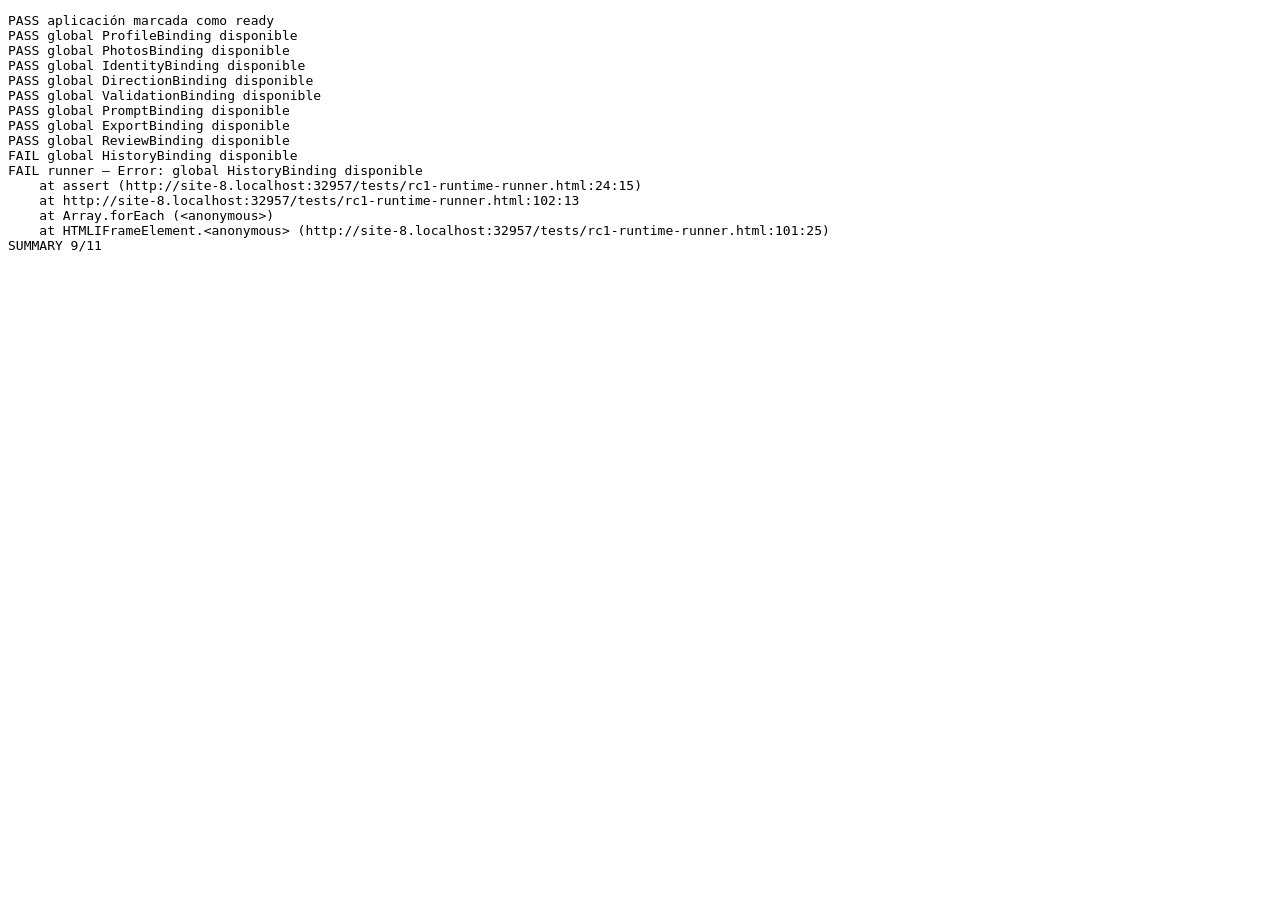
==== tests/rc1-runtime-runner.html @ c4821b47 "test(rc1): add failing runtime gate for History integration" ====
<!doctype html>
<html lang="es">
<head>
    <meta charset="utf-8">
    <title>PortraitOS RC1 Runtime Gate</title>
</head>
<body>
<pre id="results" data-test-status="running">RUNNING</pre>
<script>
"use strict";

const output = document.getElementById("results");
const results = [];
let stage = "boot";

function record(name, pass, detail = "") {
    results.push({ name, pass: pass === true, detail });
    render(false);
}

function assert(name, value, detail = "") {
    record(name, value === true, detail);
    if (value !== true) {
        throw new Error(`${name}${detail ? `: ${detail}` : ""}`);
    }
}

function render(final) {
    const passed = results.filter(item => item.pass).length;
    output.textContent = results
        .map(item => `${item.pass ? "PASS" : "FAIL"} ${item.name}${item.detail ? ` — ${item.detail}` : ""}`)
        .join("\n");

    if (final) {
        output.dataset.testStatus = passed === results.length ? "passed" : "failed";
        output.dataset.stage = stage;
        output.textContent += `\nSUMMARY ${passed}/${results.length}`;
        postResults();
    }
}

function postResults() {
    try {
        fetch("/results", {
            method: "POST",
            headers: { "Content-Type": "application/json" },
            body: JSON.stringify({
                status: output.dataset.testStatus,
                stage,
                text: output.textContent
            })
        });
    } catch (_) {
        // El runner puede ejecutarse también sin servidor receptor.
    }
}

const watchdog = window.setTimeout(() => {
    record("runner finaliza dentro del tiempo límite", false, `HANG_STAGE=${stage}`);
    render(true);
}, 60000);

const frame = document.createElement("iframe");
frame.src = "../app/index.html";
frame.hidden = true;
document.body.appendChild(frame);

frame.addEventListener("load", async () => {
    const app = frame.contentWindow;

    try {
        if (!app.document.documentElement.hasAttribute("data-portraitos-ready")) {
            return;
        }

        window.clearTimeout(watchdog);
        stage = "runtime";

        const runtimeErrors = [];
        app.addEventListener("error", event => runtimeErrors.push(event.message || "runtime error"));
        app.addEventListener("unhandledrejection", event => runtimeErrors.push(String(event.reason || "unhandled rejection")));

        if (app.ProfileStorage?.ready) {
            await app.ProfileStorage.ready();
        }

        assert("aplicación marcada como ready", app.document.documentElement.getAttribute("data-portraitos-ready") === "true");

        const criticalGlobals = [
            "ProfileBinding",
            "PhotosBinding",
            "IdentityBinding",
            "DirectionBinding",
            "ValidationBinding",
            "PromptBinding",
            "ExportBinding",
            "ReviewBinding",
            "HistoryBinding"
        ];

        criticalGlobals.forEach(name => {
            assert(`global ${name} disponible`, Boolean(app[name]));
        });

        assert("History root presente", Boolean(app.document.querySelector("[data-history]")));
        assert("History search presente", Boolean(app.document.querySelector("[data-history-search]")));
        assert("History list presente", Boolean(app.document.querySelector("[data-history-list]")));
        assert("History pagination presente", Boolean(app.document.querySelector("[data-history-pagination]")));
        assert("History counter presente", Boolean(app.document.querySelector("[data-history-counter]")));

        assert(
            "HistoryBinding inicializado",
            typeof app.HistoryBinding?.getState === "function" && Boolean(app.HistoryBinding.getState())
        );

        stage = "history-service";
        const profile = app.ProfileService?.getActive?.();
        assert("perfil activo disponible", Boolean(profile));

        const before = app.PromptHistoryService?.list?.({ limit: 100 })?.items?.length || 0;
        const fakeEntry = {
            id: `rc1-history-${Date.now()}`,
            profileId: profile.id,
            generationId: `rc1-generation-${Date.now()}`,
            provider: "generic",
            level: "professional",
            prompt: "RC1 runtime smoke prompt",
            createdAt: new Date().toISOString(),
            updatedAt: new Date().toISOString()
        };

        if (typeof app.PromptHistoryService?.add === "function") {
            app.PromptHistoryService.add(fakeEntry);
        } else if (typeof app.PromptHistoryService?.save === "function") {
            app.PromptHistoryService.save(fakeEntry);
        }

        app.HistoryBinding.refresh();
        const after = app.PromptHistoryService?.list?.({ limit: 100 })?.items?.length || 0;
        assert("servicio History conserva o incrementa entradas", after >= before);
        assert("History UI renderiza lista", Boolean(app.document.querySelector("[data-history-list]")));

        stage = "idempotency";
        const listenersBefore = app.AppEvents?.listenerCount?.() || 0;
        app.HistoryBinding.init();
        const listenersAfter = app.AppEvents?.listenerCount?.() || 0;
        assert("History init idempotente", listenersAfter === listenersBefore, `before=${listenersBefore}, after=${listenersAfter}`);

        await new Promise(resolve => app.setTimeout(resolve, 0));
        assert("sin errores runtime", runtimeErrors.length === 0, runtimeErrors.join(" | "));

        stage = "complete";
        render(true);
    } catch (error) {
        window.clearTimeout(watchdog);
        record("runner", false, error.stack || error.message);
        render(true);
    } finally {
        frame.remove();
    }
});
</script>
</body>
</html>
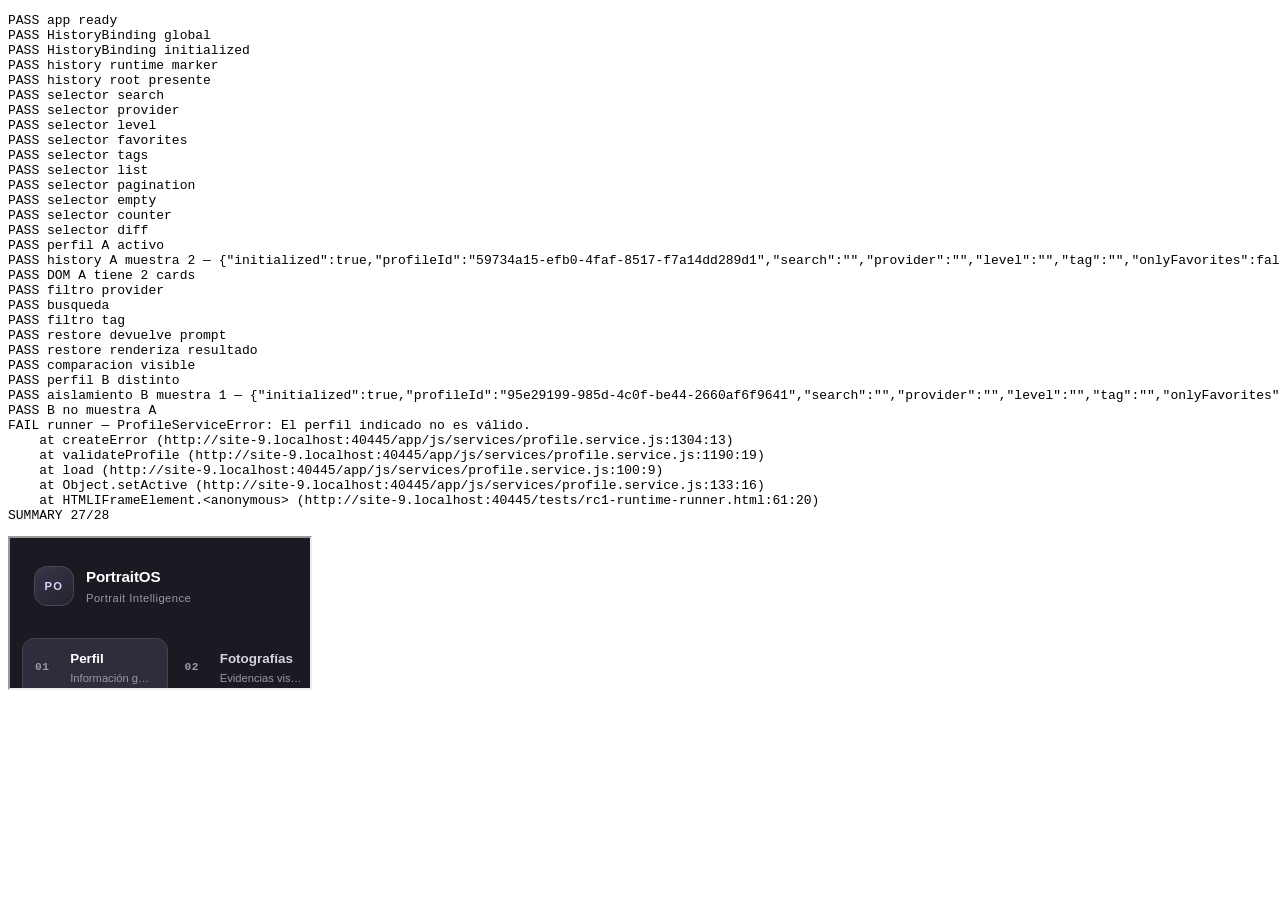
==== commit 7161e176: "test(runtime): cover History UI isolation and restore" ====
--- a/tests/rc1-runtime-runner.html
+++ b/tests/rc1-runtime-runner.html
@@ -1,164 +1,76 @@
-<!doctype html>
-<html lang="es">
-<head>
-    <meta charset="utf-8">
-    <title>PortraitOS RC1 Runtime Gate</title>
-</head>
-<body>
-<pre id="results" data-test-status="running">RUNNING</pre>
-<script>
+<!doctype html><html lang="es"><head><meta charset="utf-8"><title>PortraitOS RC1 runtime smoke</title></head><body><pre id="results" data-test-status="running">RUNNING</pre><script>
 "use strict";
+const out=document.getElementById("results"),results=[];let step="boot";
+function check(name,value,detail=""){results.push({name,pass:value===true,detail});render();if(!value)throw new Error(`${name}: ${detail}`)}
+function mark(value){step=value;out.dataset.step=value}
+function render(final=false){const pass=results.filter(x=>x.pass).length;out.textContent=results.map(x=>`${x.pass?"PASS":"FAIL"} ${x.name}${x.detail?` — ${x.detail}`:""}`).join("\n");if(final){out.dataset.testStatus=pass===results.length?"passed":"failed";out.textContent+=`\nSUMMARY ${pass}/${results.length}`;post()}}
+function post(){try{fetch("/results",{method:"POST",headers:{"Content-Type":"application/json"},body:JSON.stringify({status:out.dataset.testStatus,text:out.textContent,step})})}catch(_){}}
+const watchdog=setTimeout(()=>{results.push({name:"watchdog",pass:false,detail:`HANG_STEP=${step}`});render(true)},60000);
+const frame=document.createElement("iframe");frame.src="../app/index.html";document.body.append(frame);
+frame.addEventListener("load",async()=>{const w=frame.contentWindow;try{
+  mark("ready");
+  for(let i=0;i<100&&!w.document.documentElement.hasAttribute("data-portraitos-ready");i++)await new Promise(r=>setTimeout(r,50));
+  await w.ProfileStorage.ready();
+  if(w.ProfileManagerBinding?.ensureHistoryRuntime) await w.ProfileManagerBinding.ensureHistoryRuntime();
+  const errors=[];w.addEventListener("error",e=>errors.push(e.message));w.addEventListener("unhandledrejection",e=>errors.push(String(e.reason)));
 
-const output = document.getElementById("results");
-const results = [];
-let stage = "boot";
+  check("app ready",w.document.documentElement.getAttribute("data-portraitos-ready")==="true");
+  check("HistoryBinding global",Boolean(w.HistoryBinding));
+  check("HistoryBinding initialized",w.HistoryBinding?.isInitialized?.()===true);
+  check("history runtime marker",w.document.documentElement.getAttribute("data-history-runtime-ready")==="true");
+  check("history root presente",Boolean(w.document.querySelector("[data-history]")));
+  ["search","provider","level","favorites","tags","list","pagination","empty","counter","diff"].forEach(name=>check(`selector ${name}`,Boolean(w.document.querySelector(`[data-history-${name}]`))));
 
-function record(name, pass, detail = "") {
-    results.push({ name, pass: pass === true, detail });
-    render(false);
-}
+  mark("profile-a");
+  const profileA=w.ProfileService.getActive();
+  check("perfil A activo",Boolean(profileA?.id));
+  w.PromptHistoryService.clear({profileId:profileA.id});
+  const a1=w.PromptHistoryService.add({profileId:profileA.id,profileName:profileA.name,prompt:"RC1 prompt A uno",provider:"generic",level:"professional",title:"A uno",generationId:"rc1-gen-a1"},{skipDuplicate:false});
+  const a2=w.PromptHistoryService.add({profileId:profileA.id,profileName:profileA.name,prompt:"RC1 prompt A dos",provider:"openai",level:"contract",title:"A dos",generationId:"rc1-gen-a2",favorite:true,tags:["rc1"]},{skipDuplicate:false});
+  w.HistoryBinding.refresh();
+  check("history A muestra 2",w.HistoryBinding.getState().totalItems===2,JSON.stringify(w.HistoryBinding.getState()));
+  check("DOM A tiene 2 cards",w.document.querySelectorAll("[data-history-list] [data-id]").length===2);
 
-function assert(name, value, detail = "") {
-    record(name, value === true, detail);
-    if (value !== true) {
-        throw new Error(`${name}${detail ? `: ${detail}` : ""}`);
-    }
-}
+  mark("filters");
+  w.HistoryBinding.setProvider("openai");check("filtro provider",w.HistoryBinding.getState().totalItems===1);
+  w.HistoryBinding.clearFilters();w.HistoryBinding.setSearch("uno");check("busqueda",w.HistoryBinding.getState().totalItems===1);
+  w.HistoryBinding.clearFilters();w.HistoryBinding.setTag("rc1");check("filtro tag",w.HistoryBinding.getState().totalItems===1);w.HistoryBinding.clearFilters();
 
-function render(final) {
-    const passed = results.filter(item => item.pass).length;
-    output.textContent = results
-        .map(item => `${item.pass ? "PASS" : "FAIL"} ${item.name}${item.detail ? ` — ${item.detail}` : ""}`)
-        .join("\n");
+  mark("restore");
+  const restored=w.HistoryBinding.restoreHistoryEntry(a1.id);
+  check("restore devuelve prompt",restored?.prompt==="RC1 prompt A uno");
+  check("restore renderiza resultado",w.document.querySelector("[data-prompt-output]")?.textContent.includes("RC1 prompt A uno")===true);
 
-    if (final) {
-        output.dataset.testStatus = passed === results.length ? "passed" : "failed";
-        output.dataset.stage = stage;
-        output.textContent += `\nSUMMARY ${passed}/${results.length}`;
-        postResults();
-    }
-}
+  mark("compare");
+  const cards=w.document.querySelectorAll("[data-history-list] [data-id]");
+  cards[0]?.querySelector("[data-history-action='compare']")?.click();
+  cards[1]?.querySelector("[data-history-action='compare']")?.click();
+  check("comparacion visible",w.document.querySelector("[data-history-diff]")?.hidden===false);
 
-function postResults() {
-    try {
-        fetch("/results", {
-            method: "POST",
-            headers: { "Content-Type": "application/json" },
-            body: JSON.stringify({
-                status: output.dataset.testStatus,
-                stage,
-                text: output.textContent
-            })
-        });
-    } catch (_) {
-        // El runner puede ejecutarse también sin servidor receptor.
-    }
-}
+  mark("profile-b");
+  w.ProfileService.create("RC1 Profile B");
+  const profileB=w.ProfileService.getActive();
+  check("perfil B distinto",Boolean(profileB?.id)&&profileB.id!==profileA.id);
+  w.PromptHistoryService.clear({profileId:profileB.id});
+  w.PromptHistoryService.add({profileId:profileB.id,profileName:profileB.name,prompt:"RC1 prompt B",provider:"generic",level:"professional",title:"B uno",generationId:"rc1-gen-b1"},{skipDuplicate:false});
+  w.HistoryBinding.refresh();
+  check("aislamiento B muestra 1",w.HistoryBinding.getState().totalItems===1,JSON.stringify(w.HistoryBinding.getState()));
+  check("B no muestra A",!w.HistoryBinding.getHistory().some(x=>x.profileId===profileA.id));
 
-const watchdog = window.setTimeout(() => {
-    record("runner finaliza dentro del tiempo límite", false, `HANG_STAGE=${stage}`);
-    render(true);
-}, 60000);
+  mark("back-a");
+  w.ProfileService.setActive(profileA.id);w.HistoryBinding.refresh();
+  check("volver A muestra 2",w.HistoryBinding.getState().totalItems===2);
+  check("A no muestra B",!w.HistoryBinding.getHistory().some(x=>x.profileId===profileB.id));
 
-const frame = document.createElement("iframe");
-frame.src = "../app/index.html";
-frame.hidden = true;
-document.body.appendChild(frame);
+  mark("delete");
+  w.PromptHistoryService.remove(a2.id);w.HistoryBinding.refresh();
+  check("delete refresca UI",w.HistoryBinding.getState().totalItems===1);
 
-frame.addEventListener("load", async () => {
-    const app = frame.contentWindow;
-
-    try {
-        if (!app.document.documentElement.hasAttribute("data-portraitos-ready")) {
-            return;
-        }
-
-        window.clearTimeout(watchdog);
-        stage = "runtime";
-
-        const runtimeErrors = [];
-        app.addEventListener("error", event => runtimeErrors.push(event.message || "runtime error"));
-        app.addEventListener("unhandledrejection", event => runtimeErrors.push(String(event.reason || "unhandled rejection")));
-
-        if (app.ProfileStorage?.ready) {
-            await app.ProfileStorage.ready();
-        }
-
-        assert("aplicación marcada como ready", app.document.documentElement.getAttribute("data-portraitos-ready") === "true");
-
-        const criticalGlobals = [
-            "ProfileBinding",
-            "PhotosBinding",
-            "IdentityBinding",
-            "DirectionBinding",
-            "ValidationBinding",
-            "PromptBinding",
-            "ExportBinding",
-            "ReviewBinding",
-            "HistoryBinding"
-        ];
-
-        criticalGlobals.forEach(name => {
-            assert(`global ${name} disponible`, Boolean(app[name]));
-        });
-
-        assert("History root presente", Boolean(app.document.querySelector("[data-history]")));
-        assert("History search presente", Boolean(app.document.querySelector("[data-history-search]")));
-        assert("History list presente", Boolean(app.document.querySelector("[data-history-list]")));
-        assert("History pagination presente", Boolean(app.document.querySelector("[data-history-pagination]")));
-        assert("History counter presente", Boolean(app.document.querySelector("[data-history-counter]")));
-
-        assert(
-            "HistoryBinding inicializado",
-            typeof app.HistoryBinding?.getState === "function" && Boolean(app.HistoryBinding.getState())
-        );
-
-        stage = "history-service";
-        const profile = app.ProfileService?.getActive?.();
-        assert("perfil activo disponible", Boolean(profile));
-
-        const before = app.PromptHistoryService?.list?.({ limit: 100 })?.items?.length || 0;
-        const fakeEntry = {
-            id: `rc1-history-${Date.now()}`,
-            profileId: profile.id,
-            generationId: `rc1-generation-${Date.now()}`,
-            provider: "generic",
-            level: "professional",
-            prompt: "RC1 runtime smoke prompt",
-            createdAt: new Date().toISOString(),
-            updatedAt: new Date().toISOString()
-        };
-
-        if (typeof app.PromptHistoryService?.add === "function") {
-            app.PromptHistoryService.add(fakeEntry);
-        } else if (typeof app.PromptHistoryService?.save === "function") {
-            app.PromptHistoryService.save(fakeEntry);
-        }
-
-        app.HistoryBinding.refresh();
-        const after = app.PromptHistoryService?.list?.({ limit: 100 })?.items?.length || 0;
-        assert("servicio History conserva o incrementa entradas", after >= before);
-        assert("History UI renderiza lista", Boolean(app.document.querySelector("[data-history-list]")));
-
-        stage = "idempotency";
-        const listenersBefore = app.AppEvents?.listenerCount?.() || 0;
-        app.HistoryBinding.init();
-        const listenersAfter = app.AppEvents?.listenerCount?.() || 0;
-        assert("History init idempotente", listenersAfter === listenersBefore, `before=${listenersBefore}, after=${listenersAfter}`);
-
-        await new Promise(resolve => app.setTimeout(resolve, 0));
-        assert("sin errores runtime", runtimeErrors.length === 0, runtimeErrors.join(" | "));
-
-        stage = "complete";
-        render(true);
-    } catch (error) {
-        window.clearTimeout(watchdog);
-        record("runner", false, error.stack || error.message);
-        render(true);
-    } finally {
-        frame.remove();
-    }
-});
-</script>
-</body>
-</html>
+  mark("idempotency");
+  const rootsBefore=w.document.querySelectorAll("[data-history]").length;
+  w.HistoryBinding.init();w.HistoryBinding.init();
+  check("un solo history root",w.document.querySelectorAll("[data-history]").length===rootsBefore&&rootsBefore===1);
+  check("sin errores runtime",errors.length===0,errors.join(" | "));
+  clearTimeout(watchdog);render(true);
+}catch(e){clearTimeout(watchdog);results.push({name:"runner",pass:false,detail:e.stack||e.message});render(true)}});
+</script></body></html>
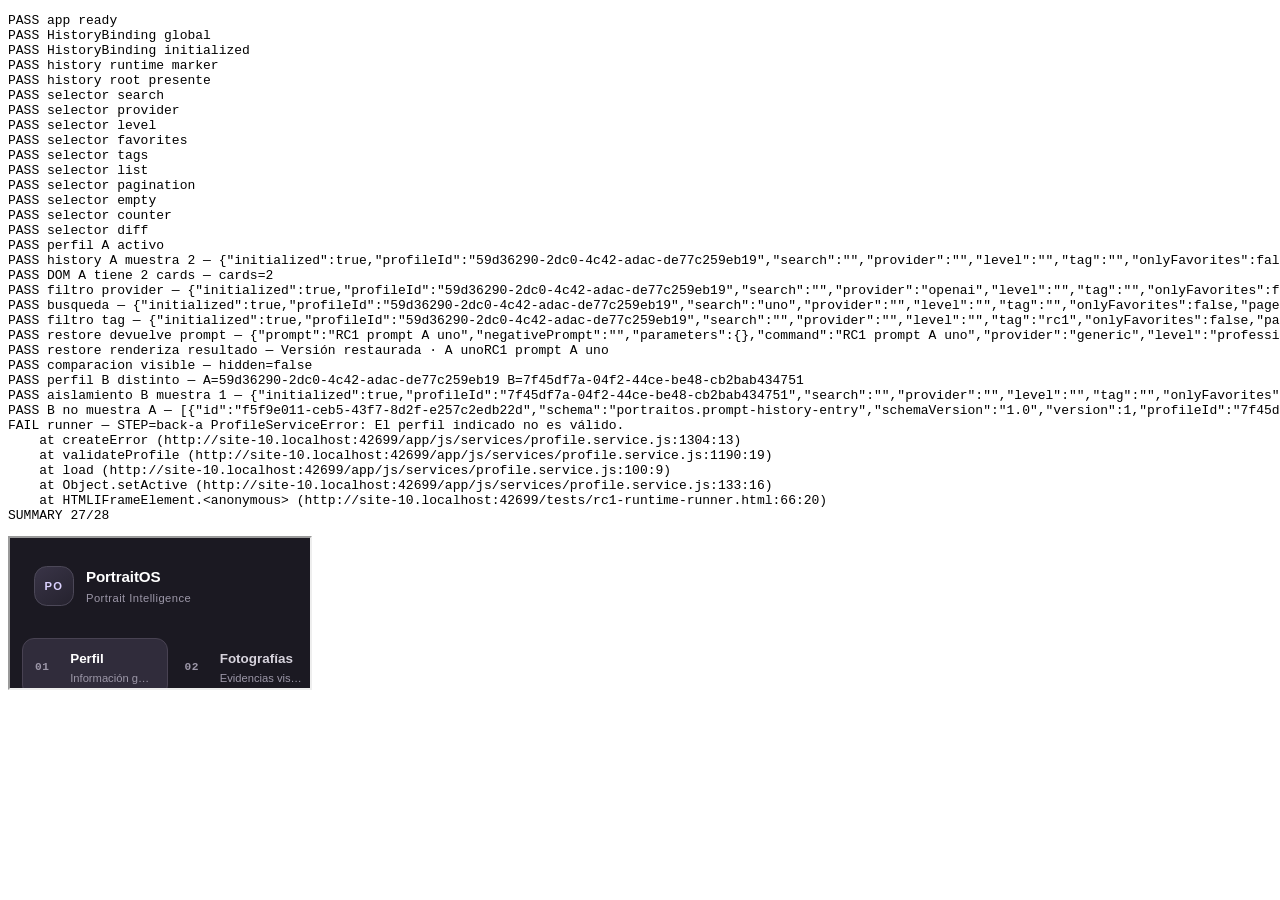
==== commit c72f26b9: "test(runtime): report exact failure stage" ====
--- a/tests/rc1-runtime-runner.html
+++ b/tests/rc1-runtime-runner.html
@@ -29,48 +29,55 @@
   const a2=w.PromptHistoryService.add({profileId:profileA.id,profileName:profileA.name,prompt:"RC1 prompt A dos",provider:"openai",level:"contract",title:"A dos",generationId:"rc1-gen-a2",favorite:true,tags:["rc1"]},{skipDuplicate:false});
   w.HistoryBinding.refresh();
   check("history A muestra 2",w.HistoryBinding.getState().totalItems===2,JSON.stringify(w.HistoryBinding.getState()));
-  check("DOM A tiene 2 cards",w.document.querySelectorAll("[data-history-list] [data-id]").length===2);
+  mark("profile-a-dom");
+  check("DOM A tiene 2 cards",w.document.querySelectorAll("[data-history-list] [data-id]").length===2,`cards=${w.document.querySelectorAll("[data-history-list] [data-id]").length}`);
 
-  mark("filters");
-  w.HistoryBinding.setProvider("openai");check("filtro provider",w.HistoryBinding.getState().totalItems===1);
-  w.HistoryBinding.clearFilters();w.HistoryBinding.setSearch("uno");check("busqueda",w.HistoryBinding.getState().totalItems===1);
-  w.HistoryBinding.clearFilters();w.HistoryBinding.setTag("rc1");check("filtro tag",w.HistoryBinding.getState().totalItems===1);w.HistoryBinding.clearFilters();
+  mark("filters-provider");
+  w.HistoryBinding.setProvider("openai");check("filtro provider",w.HistoryBinding.getState().totalItems===1,JSON.stringify(w.HistoryBinding.getState()));
+  mark("filters-search");
+  w.HistoryBinding.clearFilters();w.HistoryBinding.setSearch("uno");check("busqueda",w.HistoryBinding.getState().totalItems===1,JSON.stringify(w.HistoryBinding.getState()));
+  mark("filters-tag");
+  w.HistoryBinding.clearFilters();w.HistoryBinding.setTag("rc1");check("filtro tag",w.HistoryBinding.getState().totalItems===1,JSON.stringify(w.HistoryBinding.getState()));w.HistoryBinding.clearFilters();
 
   mark("restore");
   const restored=w.HistoryBinding.restoreHistoryEntry(a1.id);
-  check("restore devuelve prompt",restored?.prompt==="RC1 prompt A uno");
-  check("restore renderiza resultado",w.document.querySelector("[data-prompt-output]")?.textContent.includes("RC1 prompt A uno")===true);
+  check("restore devuelve prompt",restored?.prompt==="RC1 prompt A uno",JSON.stringify(restored));
+  mark("restore-dom");
+  check("restore renderiza resultado",w.document.querySelector("[data-prompt-output]")?.textContent.includes("RC1 prompt A uno")===true,w.document.querySelector("[data-prompt-output]")?.textContent||"");
 
   mark("compare");
   const cards=w.document.querySelectorAll("[data-history-list] [data-id]");
   cards[0]?.querySelector("[data-history-action='compare']")?.click();
   cards[1]?.querySelector("[data-history-action='compare']")?.click();
-  check("comparacion visible",w.document.querySelector("[data-history-diff]")?.hidden===false);
+  check("comparacion visible",w.document.querySelector("[data-history-diff]")?.hidden===false,`hidden=${w.document.querySelector("[data-history-diff]")?.hidden}`);
 
-  mark("profile-b");
+  mark("profile-b-create");
   w.ProfileService.create("RC1 Profile B");
   const profileB=w.ProfileService.getActive();
-  check("perfil B distinto",Boolean(profileB?.id)&&profileB.id!==profileA.id);
+  check("perfil B distinto",Boolean(profileB?.id)&&profileB.id!==profileA.id,`A=${profileA?.id} B=${profileB?.id}`);
+  mark("profile-b-history");
   w.PromptHistoryService.clear({profileId:profileB.id});
   w.PromptHistoryService.add({profileId:profileB.id,profileName:profileB.name,prompt:"RC1 prompt B",provider:"generic",level:"professional",title:"B uno",generationId:"rc1-gen-b1"},{skipDuplicate:false});
   w.HistoryBinding.refresh();
   check("aislamiento B muestra 1",w.HistoryBinding.getState().totalItems===1,JSON.stringify(w.HistoryBinding.getState()));
-  check("B no muestra A",!w.HistoryBinding.getHistory().some(x=>x.profileId===profileA.id));
+  check("B no muestra A",!w.HistoryBinding.getHistory().some(x=>x.profileId===profileA.id),JSON.stringify(w.HistoryBinding.getHistory()));
 
   mark("back-a");
   w.ProfileService.setActive(profileA.id);w.HistoryBinding.refresh();
-  check("volver A muestra 2",w.HistoryBinding.getState().totalItems===2);
-  check("A no muestra B",!w.HistoryBinding.getHistory().some(x=>x.profileId===profileB.id));
+  check("volver A muestra 2",w.HistoryBinding.getState().totalItems===2,JSON.stringify(w.HistoryBinding.getState()));
+  check("A no muestra B",!w.HistoryBinding.getHistory().some(x=>x.profileId===profileB.id),JSON.stringify(w.HistoryBinding.getHistory()));
 
   mark("delete");
   w.PromptHistoryService.remove(a2.id);w.HistoryBinding.refresh();
-  check("delete refresca UI",w.HistoryBinding.getState().totalItems===1);
+  check("delete refresca UI",w.HistoryBinding.getState().totalItems===1,JSON.stringify(w.HistoryBinding.getState()));
 
   mark("idempotency");
   const rootsBefore=w.document.querySelectorAll("[data-history]").length;
   w.HistoryBinding.init();w.HistoryBinding.init();
-  check("un solo history root",w.document.querySelectorAll("[data-history]").length===rootsBefore&&rootsBefore===1);
+  check("un solo history root",w.document.querySelectorAll("[data-history]").length===rootsBefore&&rootsBefore===1,`before=${rootsBefore} after=${w.document.querySelectorAll("[data-history]").length}`);
+  mark("runtime-errors");
   check("sin errores runtime",errors.length===0,errors.join(" | "));
+  mark("complete");
   clearTimeout(watchdog);render(true);
-}catch(e){clearTimeout(watchdog);results.push({name:"runner",pass:false,detail:e.stack||e.message});render(true)}});
+}catch(e){clearTimeout(watchdog);results.push({name:"runner",pass:false,detail:`STEP=${step} ${e.stack||e.message}`});render(true)}});
 </script></body></html>
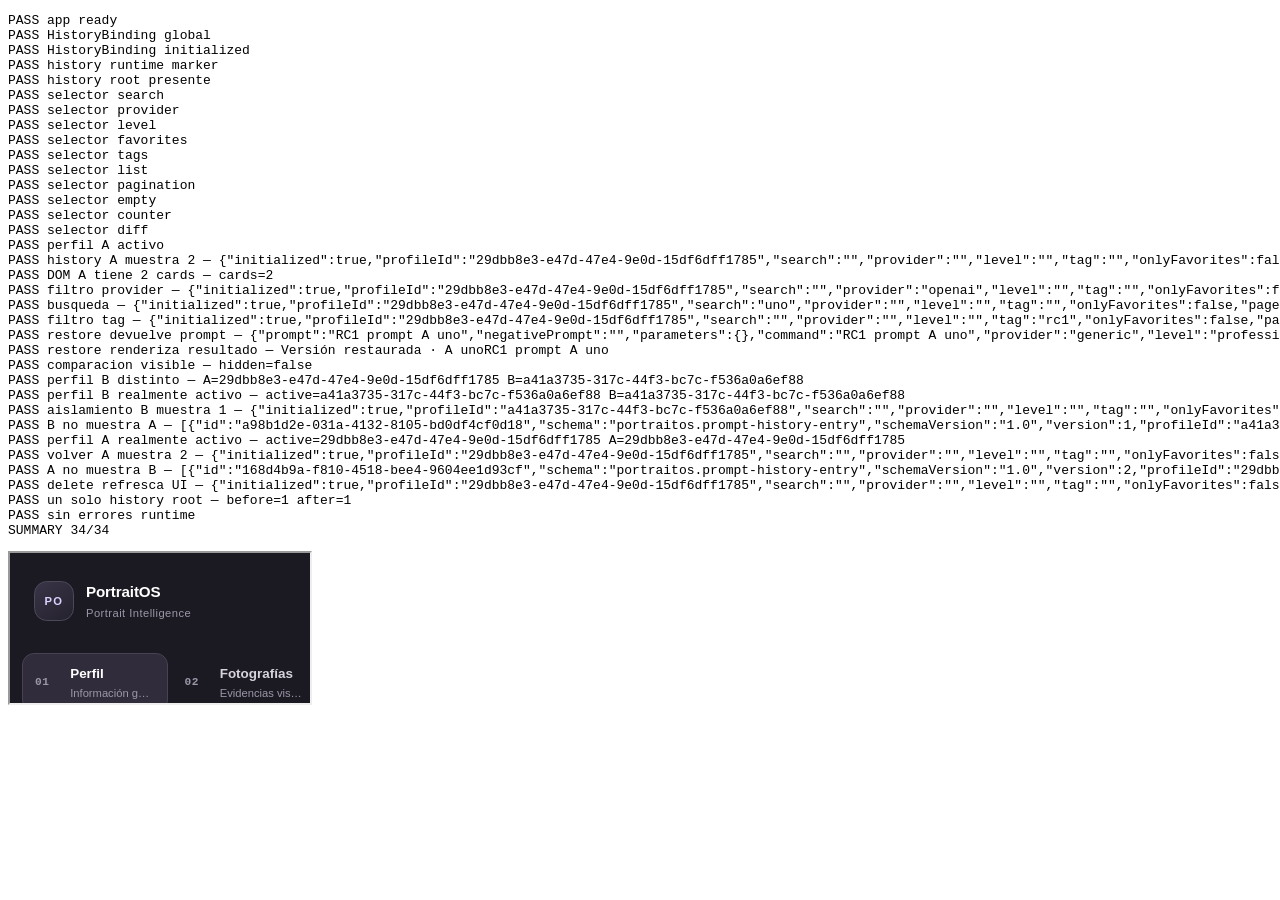
==== commit 7e0db68b: "test(runtime): switch profiles through ProfileManager" ====
--- a/tests/rc1-runtime-runner.html
+++ b/tests/rc1-runtime-runner.html
@@ -52,9 +52,9 @@
   check("comparacion visible",w.document.querySelector("[data-history-diff]")?.hidden===false,`hidden=${w.document.querySelector("[data-history-diff]")?.hidden}`);
 
   mark("profile-b-create");
-  w.ProfileService.create("RC1 Profile B");
-  const profileB=w.ProfileService.getActive();
+  const profileB=w.ProfileManager.create({name:"RC1 Profile B"});
   check("perfil B distinto",Boolean(profileB?.id)&&profileB.id!==profileA.id,`A=${profileA?.id} B=${profileB?.id}`);
+  check("perfil B realmente activo",w.ProfileManager.getState().activeProfileId===profileB.id,`active=${w.ProfileManager.getState().activeProfileId} B=${profileB.id}`);
   mark("profile-b-history");
   w.PromptHistoryService.clear({profileId:profileB.id});
   w.PromptHistoryService.add({profileId:profileB.id,profileName:profileB.name,prompt:"RC1 prompt B",provider:"generic",level:"professional",title:"B uno",generationId:"rc1-gen-b1"},{skipDuplicate:false});
@@ -63,7 +63,9 @@
   check("B no muestra A",!w.HistoryBinding.getHistory().some(x=>x.profileId===profileA.id),JSON.stringify(w.HistoryBinding.getHistory()));
 
   mark("back-a");
-  w.ProfileService.setActive(profileA.id);w.HistoryBinding.refresh();
+  w.ProfileManager.select(profileA.id);
+  w.HistoryBinding.refresh();
+  check("perfil A realmente activo",w.ProfileManager.getState().activeProfileId===profileA.id,`active=${w.ProfileManager.getState().activeProfileId} A=${profileA.id}`);
   check("volver A muestra 2",w.HistoryBinding.getState().totalItems===2,JSON.stringify(w.HistoryBinding.getState()));
   check("A no muestra B",!w.HistoryBinding.getHistory().some(x=>x.profileId===profileB.id),JSON.stringify(w.HistoryBinding.getHistory()));
 
